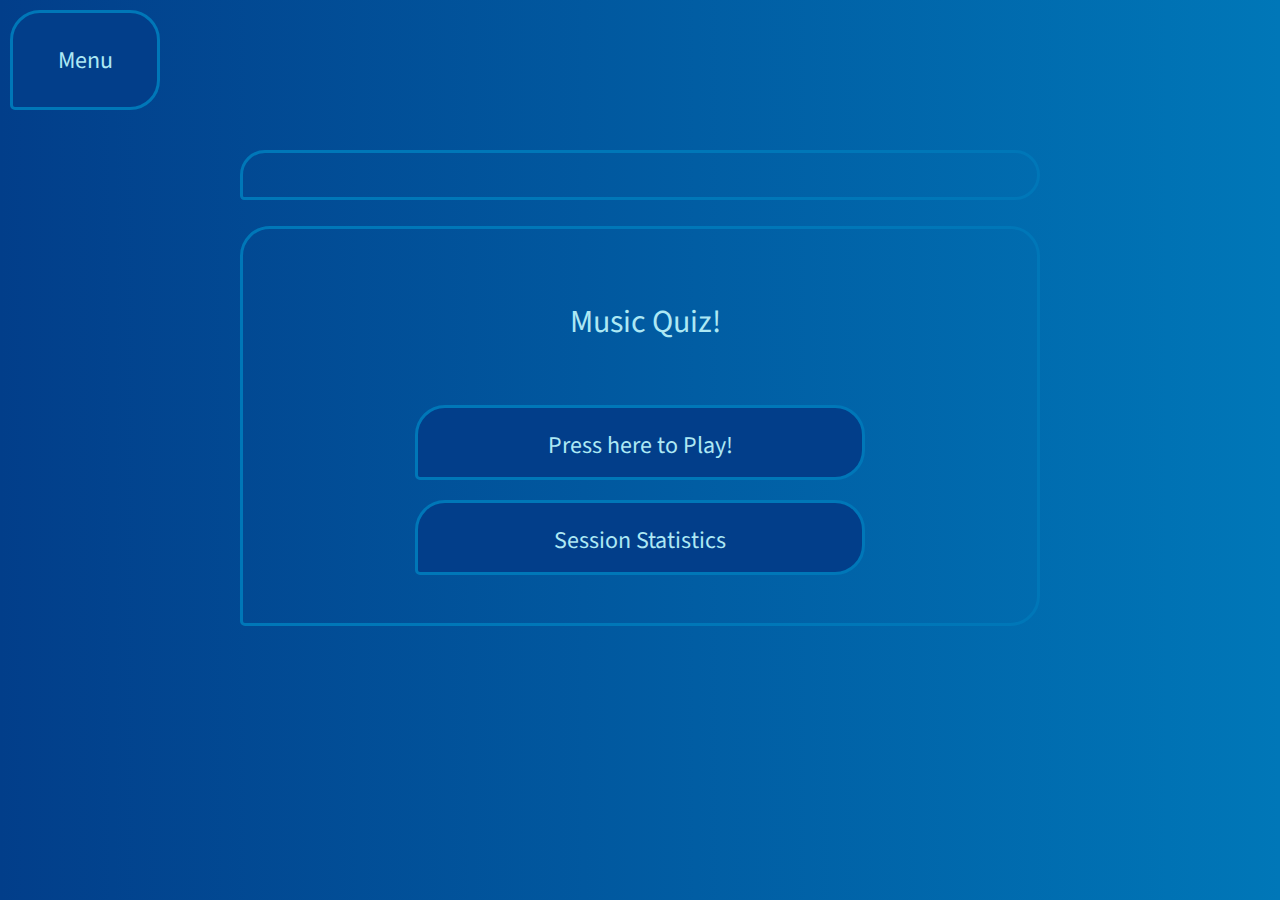
==== index.html @ e1b559f3 "Added a scrolling text" ====
<!DOCTYPE html><html>
<head>
    <title>Music Quiz</title>
    <link href="style.css" rel="stylesheet">
</head>
<body>
    <header>
        <nav class="dropdown">
            <button class="dropButton">Menu</button>
            <nav class="dropdownContent">
                <a href="index.html">Home</a>
                <a href="info.html">About</a>
                <a href="contact.html">Contact</a>
            </nav>
        </nav>
    </header>
    <main class="mainIndex">
        <div class="scroll-left"><p>You can only use 50/50 and Get a Hint! once each per game!</p></div>
        <section class="sectionIndex">
            <p class="pIndex">Music Quiz!</p>
            <a class="buttonIndex" href="https://vuxcode.github.io/pr1-project-osteise/">
                Press here to Play!
            </a>
            <br>
            <a class="buttonIndex" href="#">
                Session Statistics
            </a>
        </section>
    </main>
    <footer>
    
    </footer>
</body>
</html>
---- style.css ----
@import url('https://fonts.googleapis.com/css2?family=Source+Sans+Pro:wght@200&display=swap');
* {
    box-sizing: border-box;
    margin: 0;
    padding: 0;
    font-family: 'Source Sans Pro', sans-serif;
    }
body {
    background-image: linear-gradient(to right, #023E8A , #0077B8);
    }
.mainIndex {
    width: 800px;
    margin-left: auto;
    margin-right: auto;
}
main,
.informationPage {
    text-align: center;
    }
.informationPage {
    padding-left: 80px;
}
.button {
    border: 3px solid #0077B8;
    border-radius: 30px 30px 30px 5px;
    display: inline-block;
    color: #ADE8F4;
    font-size: 20px;
    margin: 10px;
    text-align: center;
    text-decoration: none;
    padding: 10px;
    width: 250px;
}
a:hover {
    background: #0077B8;
    color: #023E8A;
}
article {
    height: 500px;
    width: 400px;
    border: 3px solid #0077B8;
}
section {
    padding-top: 10px;
    width: 100%;
    display: inline-block;
    margin-left: auto;
    margin-right: auto;
}
h1 {
    color: #ADE8F4;
}
h2 {
    color: #ADE8F4;
    font-size: 200%;
    margin-top: 50px;
    margin-bottom: 50px;
}
div {
    display: inline-block;
    width: 426px;
    text-align: right;
    border: 3px solid #0077B8;
    border-radius: 30px 30px 30px 5px;
    padding: 20px;
    margin-bottom: 100px;
}
p {
    text-align: left;
    color: #ADE8F4;
    font-size: 150%;
    margin-left: 10px;
}
figure {
    text-align: center;
    margin-top: 40px;
    padding-left: 8px;
}
footer {
    display: inline-block;
}

/* INFORMATION PAGE */
.information {
    width: 600px;
    float: left;
    padding-left: 190px;
}
aside {
    display: inline-block;
    width: 200px;
}
img {
    width: 200px;
    border: 3px solid #0077B8;
    border-radius: 30px 30px 30px 5px;
}
.bottomPic,
.bottomPicLowered {
    width: 250px;
    height: 150px;
    border: 3px solid #0077B8;
    border-radius: 30px 30px 30px 5px;
    margin-left: 10px;
}
.bottomPicLowered {
    margin-top: 40px;
}
.bottomPic {
    margin-bottom: 40px;
}
.pictures /* figure class */ {
    height: 200px;
    /* min-width: 1200px; */
}
summary {
    margin-left: 200px;
    margin-top: 50px;
    margin-bottom: 40px;
}
.legal {
    font-size: 50%;
    text-align: center;
    margin-bottom: 20px;
}
#fixedButton {
    border: 3px solid #0077B8;
    border-radius: 30px 30px 30px 5px;
    background-color: #023E8A;
    color: #ADE8F4;
    position: fixed;
    text-align: center;
    text-decoration: none;
    bottom: 10px;
    right: 10px;
    width: 150px;
    height: 100px;
    font-size: 150%;
    padding-top: 28px;
}
#fixedButton:hover {
    /* background: #0077B8;
    border-color: #023E8A; */
    width: 200px;
    height: 150px;
    padding-top: 50px;
    font-size: 200%;
}
#fixedAnchor {
    text-decoration: none;
    color: #ADE8F4;
}
#fixedAnchor:hover {
    color: #023E8A;
}

/* INDEX PAGE */
.buttonIndex {
    border: 3px solid #0077B8;
    border-radius: 30px 30px 30px 5px;
    display: inline-block;
    color:#ADE8F4;
    margin: 10px;
    text-align: center;
    text-decoration: none;
    width: 250px;
    height: 75px;
    width: 450px;
    padding-top: 20px;
    background-color: #023E8A;
    font-size: 150%;
}
.pIndex {
    text-align: center;
    margin-top: 30px;
    margin-bottom: 50px;
    font-size: 200%;
}
.sectionIndex {
    border: 3px solid #0077B8;
    border-radius: 30px 30px 30px 5px;
    width: 800px;
    height: 400px;
    margin-left: auto;
    margin-right: auto;
    margin-top: 20px;
    padding-top: 40px;
}


/* FORM */
form {
    height: 1000px;
    width: 100%;
    display: inline-block;
    text-align:center;
    padding-left: 320px;
}
fieldset {
    border: 3px solid #0077B8;
    border-radius: 30px 30px 30px 5px;
    padding-top: 20px;
    padding-bottom: 10px;
    padding-left: 10px;
    padding-right: 10px;
    height: 550px;
    width: 400px;
    text-align: left;
    margin-left: 10px;
    margin-bottom: 50px;
    float: left;
}
.contactInfo {
    padding-right: 20px;
    text-align: right;
    height: 550px;
    width: 426px;
    display: inline-block;
}
label {
    color: #ADE8F4;
}
legend {
    border: 3px solid #0077B8;
    border-radius: 30px 30px 30px 5px;
    font-size: 150%;
    text-align: left;
    margin-left: 10px;
    color: #ADE8F4;
    padding-top: 2px;
    padding-left: 5px;
    padding-bottom:2px;
    width: 200px;
    display: inline-block;
}
#submit {
    width: 400px;
    height: 50px;
    border: 3px solid #0077B8;
    border-radius: 30px 30px 30px 5px;
    background-color: #023E8A;
    color: #ADE8F4;
    margin-top: 10px;
}
#message {
    color: #ADE8F4;
    border: 3px solid #0077B8;
    border-radius: 30px 30px 30px 5px;
    height: 250px;
    width: 400px;
    margin-top: 5px;
    padding-left: 10px;
    padding-top: 5px;
    background: #023E8A;
    text-align: left;
}
#input {
    width: 100%;
}
#name,
#email {
    background-color: #023E8A;
    height: 25px;
    width: 400px;
    margin-top: 5px;
    border: 3px solid #0077B8;
    border-radius: 30px 30px 30px 5px;
    color: #ADE8F4;
    margin-bottom: 20px;
    padding-left: 10px;
}
#submit:hover {
    background-color: #0077B8;
    color: #023E8A;
}


/* DROPDOWN MENU*/
.dropButton {
    background-color: #023E8A;
    color: #ADE8F4;
    text-align: center;
    font-size: 150%;
    width: 150px;
    height: 100px;
    border: 3px solid #0077B8;
    border-radius: 30px 30px 30px 5px;
}
.dropdown {
    position: relative;
    display: inline-block;
}
.dropdownContent {
    display: none;
    position: absolute;
    background-color: #023E8A;
    border: 3px solid #0077B8;
    border-radius: 30px 30px 30px 5px;
    min-width: 100%;
    overflow: auto;
    z-index: 1;
}
.dropdownContent a {
    color: #ADE8F4;
    padding: 12px 16px;
    text-decoration: none;
    display: block;
}
.dropdownContent a:hover {
    background-color: #0077B8;
}
.dropdown:hover .dropdownContent {
    display: block;
}
.dropdown:hover .dropButton {
    background-color: #0077B8;
}
header {
    text-align: left;
    padding-top: 10px;
    padding-left: 10px;
}
nav {
    text-align: right;
    display: inline-block;
}

/* SCROLLING TEXT */
.scroll-left {
    height: 50px;
    width: 800px;
    margin-top: 40px;
    margin-bottom: 0px;
    overflow: hidden;
    position: relative;
    /* background: #023E8A; */
    color: #ADE8F4;
    border: 3px solid #0077B8;
}
.scroll-left p {
    position: absolute;
    width: 100%;
    height: 100%;
    margin: 0;
    line-height: 10px;
    text-align: center;
    -moz-transform:translateX(100%);
    -webkit-transform:translateX(100%);
    transform:translateX(100%);
    -moz-animation: scroll-left 15s linear infinite;
    -webkit-animation: scroll-left 15s linear infinite;
    animation: scroll-left 15s linear infinite;
}
@-moz-keyframes scroll-left {
    0% {-moz-transform: translateX(100%);}
    100% {-moz-transform: translateX(-100%);}
}
@keyframes scroll-left {
    0% {-moz-transform: translateX(100%);
    -webkit-transform: translateX(100%);
    transform: translateX(100%);}
    100% {-moz-transform: translateX(-100%);
    -webkit-transform: translateX(-100%);
    transform: translateX(-100%)}
}
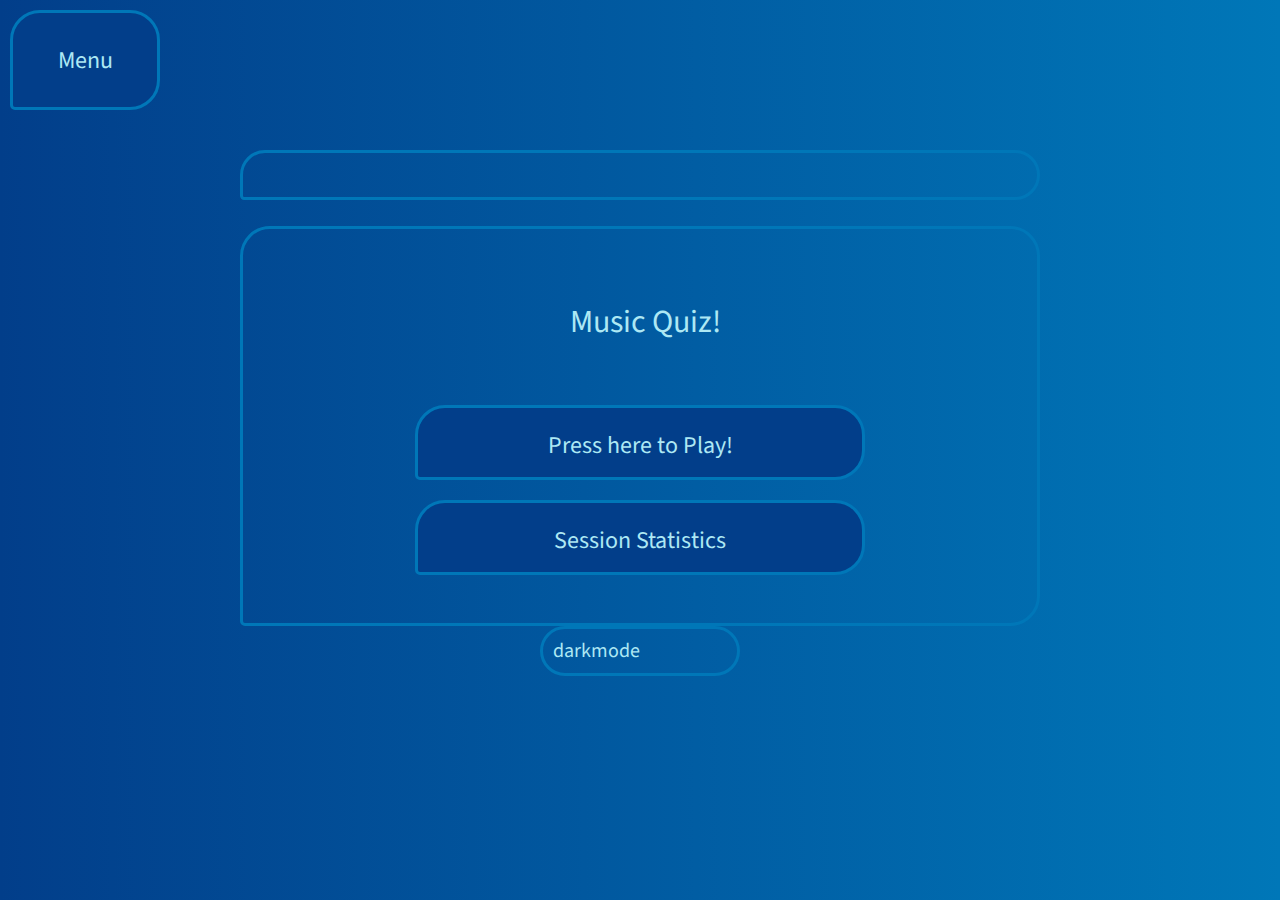
==== commit 7f04da0f: "added program.js and darkmode" ====
--- a/index.html
+++ b/index.html
@@ -1,7 +1,9 @@
-<!DOCTYPE html><html>
+<!DOCTYPE html><html lang="en">
 <head>
+    <meta name="viewport" content="width=device-width, initial-scale=1">
     <title>Music Quiz</title>
     <link href="style.css" rel="stylesheet">
+    <meta charset="utf-8">
 </head>
 <body>
     <header>
@@ -15,20 +17,23 @@
         </nav>
     </header>
     <main class="mainIndex">
-        <div class="scroll-left"><p>You can only use 50/50 and Get a Hint! once each per game!</p></div>
+        <div class="scroll-left">
+            <p>How many questions can you answer?</p>
+        </div>
         <section class="sectionIndex">
             <p class="pIndex">Music Quiz!</p>
             <a class="buttonIndex" href="https://vuxcode.github.io/pr1-project-osteise/">
                 Press here to Play!
             </a>
             <br>
-            <a class="buttonIndex" href="#">
+            <a class="buttonIndex" href="https://vuxcode.github.io/pr1-project-osteise/session-stats.html">
                 Session Statistics
             </a>
         </section>
+        <button id="dark-modeBtn" onClick="darkmode()"><p id="mode"></p></button>
     </main>
-    <footer>
-    
-    </footer>
+<footer>
+</footer>
+<script src="program.js"></script>
 </body>
 </html>--- a/style.css
+++ b/style.css
@@ -18,7 +18,7 @@
     text-align: center;
     }
 .informationPage {
-    padding-left: 80px;
+    padding-left: 380px;
 }
 .button {
     border: 3px solid #0077B8;
@@ -33,8 +33,10 @@
     width: 250px;
 }
 a:hover {
+    color: #023E8A;
+}
+.buttonIndex:hover {
     background: #0077B8;
-    color: #023E8A;
 }
 article {
     height: 500px;
@@ -87,44 +89,46 @@
     float: left;
     padding-left: 190px;
 }
-aside {
+.aside {
     display: inline-block;
     width: 200px;
+    border: none;
+    margin-bottom: 20px;
 }
 img {
     width: 200px;
-    border: 3px solid #0077B8;
-    border-radius: 30px 30px 30px 5px;
+    /* border: 3px solid #0077B8; */
+    border-radius: 30px 30px 30px 5px;
+    box-shadow: 0 4px 15px 0 rgba(49, 196, 190, 0.75);
 }
 .bottomPic,
 .bottomPicLowered {
     width: 250px;
     height: 150px;
-    border: 3px solid #0077B8;
+    /* border: 3px solid #0077B8; */
     border-radius: 30px 30px 30px 5px;
     margin-left: 10px;
 }
 .bottomPicLowered {
     margin-top: 40px;
+    box-shadow: 0 4px 15px 0 rgba(49, 196, 190, 0.75);
 }
 .bottomPic {
     margin-bottom: 40px;
-}
-.pictures /* figure class */ {
-    height: 200px;
-    /* min-width: 1200px; */
-}
-summary {
+    box-shadow: 0 4px 15px 0 rgba(49, 196, 190, 0.75);
+}
+.legal {
+    font-size: 50%;
+    text-align: center;
+    margin-bottom: 20px;
+}
+.infoText {
     margin-left: 200px;
     margin-top: 50px;
     margin-bottom: 40px;
 }
-.legal {
-    font-size: 50%;
-    text-align: center;
-    margin-bottom: 20px;
-}
-#fixedButton {
+.fixedButton {
+    background-size: 300% 100%;
     border: 3px solid #0077B8;
     border-radius: 30px 30px 30px 5px;
     background-color: #023E8A;
@@ -138,21 +142,41 @@
     height: 100px;
     font-size: 150%;
     padding-top: 28px;
-}
-#fixedButton:hover {
+    -moz-transition: all .5s ease-in-out;
+    -o-transition: all .5s ease-in-out;
+    -webkit-transition: all .5s ease-in-out;
+    transition: all .5s ease-in-out;
+}
+.fixedButton:hover {
+    -webkit-box-sizing: border-box;
+    -moz-box-sizing: border-box;
+    box-sizing: border-box;
     /* background: #0077B8;
     border-color: #023E8A; */
     width: 200px;
     height: 150px;
     padding-top: 50px;
     font-size: 200%;
+    /* cursor: pointer; */
+    background-position: 100% 0;
+    -moz-transition: all .5s ease-in-out;
+    -o-transition: all .5s ease-in-out;
+    -webkit-transition: all .5s ease-in-out;
+    transition: all .5s ease-in-out;
 }
 #fixedAnchor {
     text-decoration: none;
     color: #ADE8F4;
 }
+.fixedButton:focus {
+    outline: none;
+}
+.fixedButton.color:hover {
+    background-image: linear-gradient(to left, #023E8A, #0077B8, #0077B8, #33b7ec);
+    box-shadow: 0 4px 15px 0 rgba(49, 196, 190, 0.75);
+}
 #fixedAnchor:hover {
-    color: #023E8A;
+    cursor: pointer;
 }
 
 /* INDEX PAGE */
@@ -200,6 +224,7 @@
 fieldset {
     border: 3px solid #0077B8;
     border-radius: 30px 30px 30px 5px;
+    box-shadow: 0 4px 15px 0 rgba(49, 196, 190, 0.75);
     padding-top: 20px;
     padding-bottom: 10px;
     padding-left: 10px;
@@ -224,6 +249,8 @@
 legend {
     border: 3px solid #0077B8;
     border-radius: 30px 30px 30px 5px;
+    background-color: #023E8A;
+    box-shadow: 0 4px 15px 0 rgba(49, 196, 190, 0.75);
     font-size: 150%;
     text-align: left;
     margin-left: 10px;
@@ -274,7 +301,9 @@
     background-color: #0077B8;
     color: #023E8A;
 }
-
+textarea {
+    resize: none;
+}
 
 /* DROPDOWN MENU*/
 .dropButton {
@@ -287,6 +316,9 @@
     border: 3px solid #0077B8;
     border-radius: 30px 30px 30px 5px;
 }
+.dropButton:hover {
+    box-shadow: 0 4px 15px 0 rgba(49, 196, 190, 0.75);
+}
 .dropdown {
     position: relative;
     display: inline-block;
@@ -309,9 +341,11 @@
 }
 .dropdownContent a:hover {
     background-color: #0077B8;
+    /* box-shadow: 0 4px 15px 0 rgba(49, 196, 190, 0.75); */
 }
 .dropdown:hover .dropdownContent {
     display: block;
+    cursor: pointer;
 }
 .dropdown:hover .dropButton {
     background-color: #0077B8;
@@ -343,7 +377,7 @@
     width: 100%;
     height: 100%;
     margin: 0;
-    line-height: 10px;
+    line-height: 5px;
     text-align: center;
     -moz-transform:translateX(100%);
     -webkit-transform:translateX(100%);
@@ -363,4 +397,19 @@
     100% {-moz-transform: translateX(-100%);
     -webkit-transform: translateX(-100%);
     transform: translateX(-100%)}
+}
+/* DARK AND LIGHTMODE */
+.dark-mode {
+    background-image: linear-gradient(to right, #023E8A , #000000);
+}
+#dark-modeBtn {
+    text-align: center;
+    background-color: transparent;
+    border: 3px solid #0077B8;
+    border-radius: 30px 30px 30px 30px;
+    width: 200px;
+    height: 50px;
+}
+.light-mode {
+    background-image: linear-gradient(to right, #023E8A , #0077B8);
 }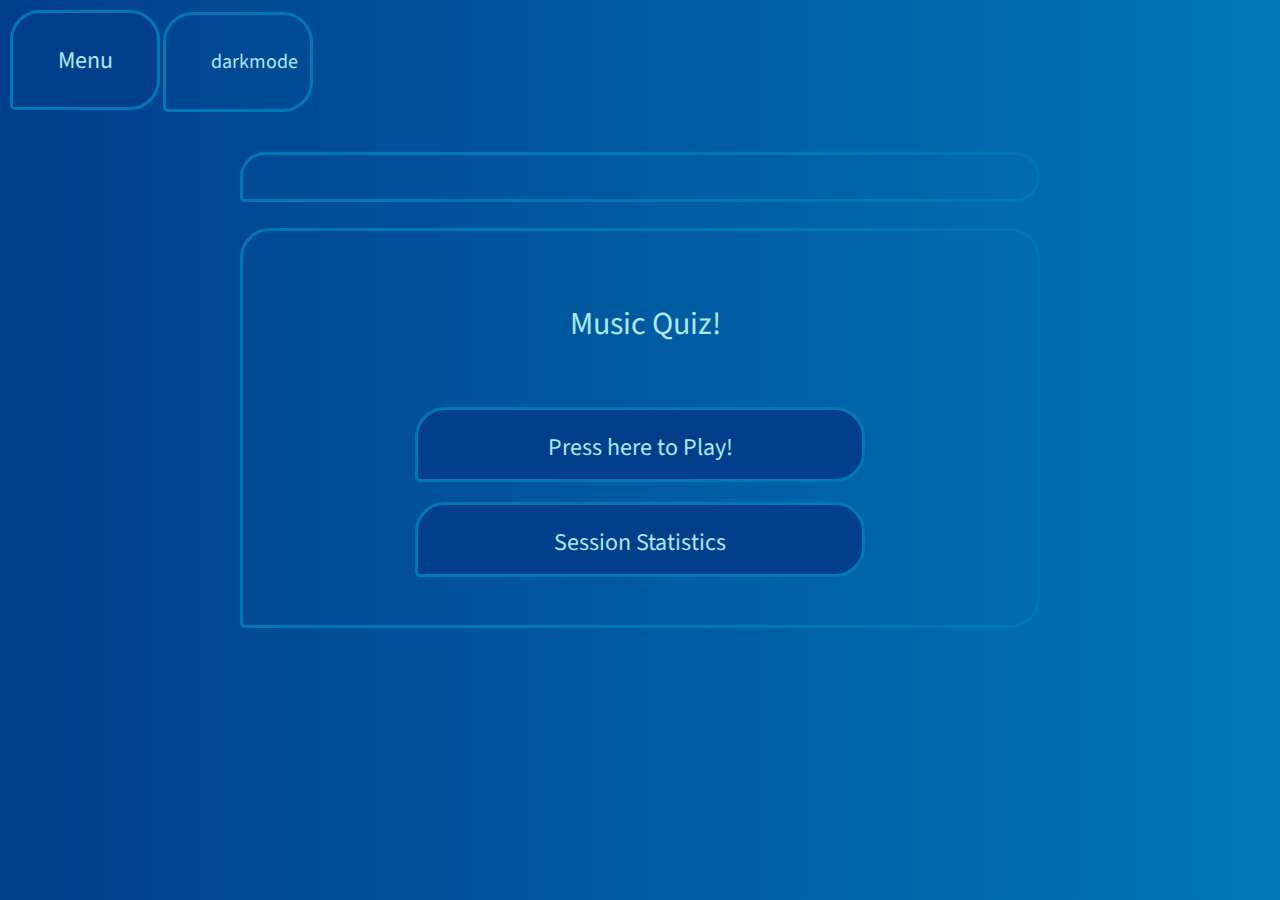
==== commit 98dc2005: "added light and darkmode to all pages" ====
--- a/index.html
+++ b/index.html
@@ -15,6 +15,7 @@
                 <a href="contact.html">Contact</a>
             </nav>
         </nav>
+        <button id="dark-modeBtn" onClick="darkmode()"><p id="mode"></p></button>
     </header>
     <main class="mainIndex">
         <div class="scroll-left">
@@ -30,7 +31,7 @@
                 Session Statistics
             </a>
         </section>
-        <button id="dark-modeBtn" onClick="darkmode()"><p id="mode"></p></button>
+        <!-- <button id="dark-modeBtn" onClick="darkmode()"><p id="mode"></p></button> -->
     </main>
 <footer>
 </footer>
--- a/style.css
+++ b/style.css
@@ -16,9 +16,6 @@
 main,
 .informationPage {
     text-align: center;
-    }
-.informationPage {
-    padding-left: 380px;
 }
 .button {
     border: 3px solid #0077B8;
@@ -34,9 +31,6 @@
 }
 a:hover {
     color: #023E8A;
-}
-.buttonIndex:hover {
-    background: #0077B8;
 }
 article {
     height: 500px;
@@ -89,6 +83,9 @@
     float: left;
     padding-left: 190px;
 }
+/* .informationPage {
+    padding-left: 130px;
+} */
 .aside {
     display: inline-block;
     width: 200px;
@@ -195,6 +192,10 @@
     background-color: #023E8A;
     font-size: 150%;
 }
+.buttonIndex:hover {
+    background: #0077B8;
+    box-shadow: 0 4px 15px 0 rgba(49, 196, 190, 0.75);
+}
 .pIndex {
     text-align: center;
     margin-top: 30px;
@@ -329,7 +330,7 @@
     background-color: #023E8A;
     border: 3px solid #0077B8;
     border-radius: 30px 30px 30px 5px;
-    min-width: 100%;
+    min-width: 150px;
     overflow: auto;
     z-index: 1;
 }
@@ -341,7 +342,6 @@
 }
 .dropdownContent a:hover {
     background-color: #0077B8;
-    /* box-shadow: 0 4px 15px 0 rgba(49, 196, 190, 0.75); */
 }
 .dropdown:hover .dropdownContent {
     display: block;
@@ -399,16 +399,20 @@
     transform: translateX(-100%)}
 }
 /* DARK AND LIGHTMODE */
+#dark-modeBtn {
+    background-color: transparent;
+    padding-left: 35px;
+    width: 150px;
+    height: 100px;
+    border: 3px solid #0077B8;
+    border-radius: 30px 30px 30px 5px;
+}
+#dark-modeBtn:hover {
+    background-color: #0077B8;
+    box-shadow: 0 4px 15px 0 rgba(49, 196, 190, 0.75);
+}
 .dark-mode {
     background-image: linear-gradient(to right, #023E8A , #000000);
-}
-#dark-modeBtn {
-    text-align: center;
-    background-color: transparent;
-    border: 3px solid #0077B8;
-    border-radius: 30px 30px 30px 30px;
-    width: 200px;
-    height: 50px;
 }
 .light-mode {
     background-image: linear-gradient(to right, #023E8A , #0077B8);
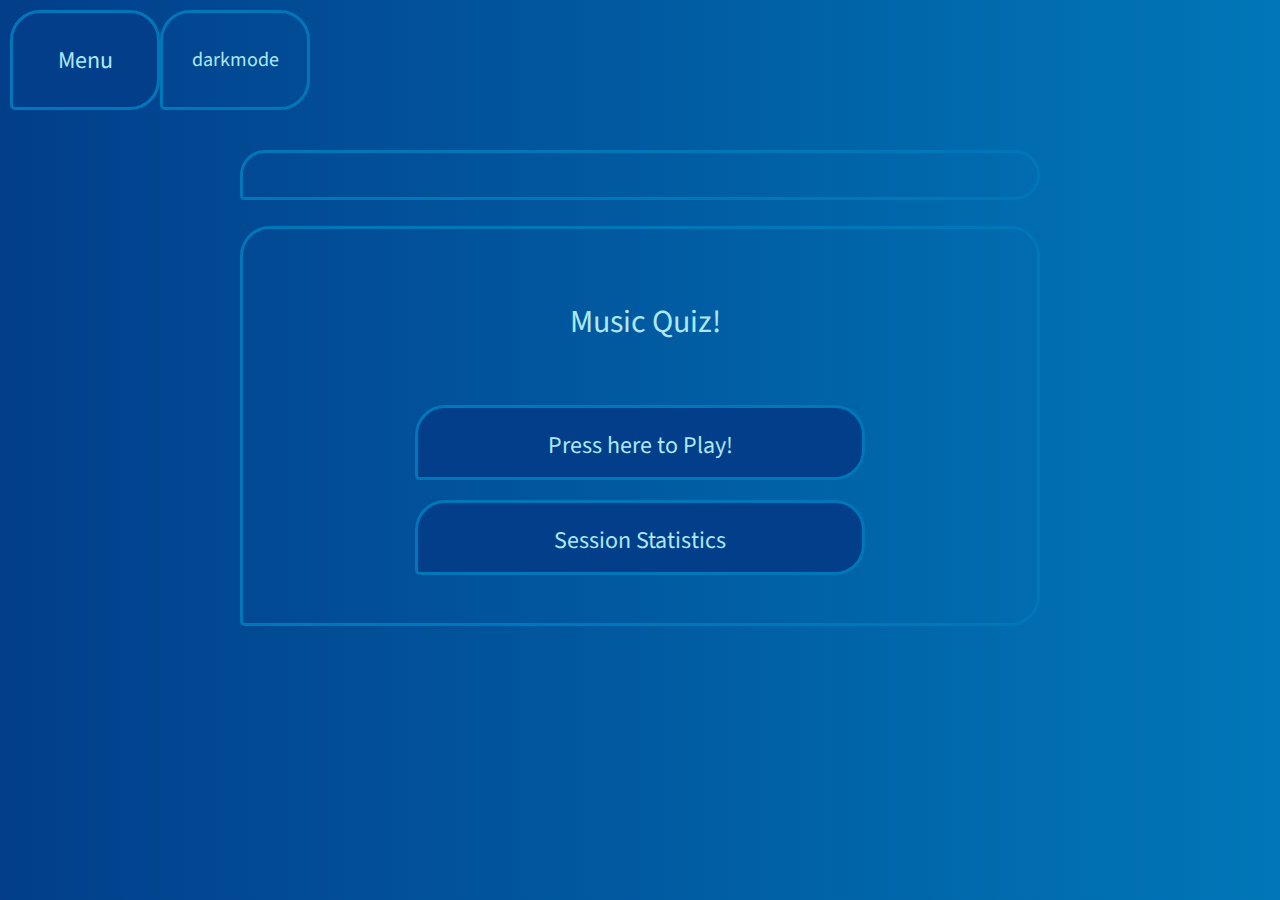
==== commit 6658793d: "validated all pages" ====
--- a/index.html
+++ b/index.html
@@ -5,7 +5,7 @@
     <link href="style.css" rel="stylesheet">
     <meta charset="utf-8">
 </head>
-<body>
+<body onload="randomScrolling()">
     <header>
         <nav class="dropdown">
             <button class="dropButton">Menu</button>
@@ -15,11 +15,13 @@
                 <a href="contact.html">Contact</a>
             </nav>
         </nav>
-        <button id="dark-modeBtn" onClick="darkmode()"><p id="mode"></p></button>
+        <button id="dark-modeBtn" onClick="darkmode()">
+            <span id="mode"></span>
+        </button>
     </header>
     <main class="mainIndex">
         <div class="scroll-left">
-            <p>How many questions can you answer?</p>
+            <p id="scrolling"></p>
         </div>
         <section class="sectionIndex">
             <p class="pIndex">Music Quiz!</p>
@@ -27,11 +29,10 @@
                 Press here to Play!
             </a>
             <br>
-            <a class="buttonIndex" href="https://vuxcode.github.io/pr1-project-osteise/session-stats.html">
+            <a class="buttonIndex" href="session-stats.html">
                 Session Statistics
             </a>
         </section>
-        <!-- <button id="dark-modeBtn" onClick="darkmode()"><p id="mode"></p></button> -->
     </main>
 <footer>
 </footer>
--- a/style.css
+++ b/style.css
@@ -213,14 +213,61 @@
     padding-top: 40px;
 }
 
-
+/* SESSION STAT PAGE */
+.playStat {
+    font-size: 200%;
+}
+/* #startGame:hover {
+    background: #0077B8;
+    color: #0096C7;
+} */
+.statHeader {
+    margin-top: 80px;
+}
+#totalStat,
+#lastScore,
+#highscoreText {
+    font-size: 150%;
+    text-align: left;
+    margin-left: 20px;
+}
+.sessionStatSection {
+    border: 3px solid #0077B8;
+    border-radius: 30px 30px 30px 5px;
+    width: 400px;
+    height: 300px;
+    /* margin-top: 40px; */
+    padding-top: 20px;
+    /* display: inline-block; */
+    float: left;
+    margin-right: 10px;
+}
+.sessionStatDiv {
+    width: 800px;
+    height: 340px;
+    padding: 15px;
+}
+#topArtist {
+    height: 210px;
+    width: 350px;
+    display: inline-block;
+}
+#artistOutput {
+    font-size: 200%;
+    margin-top: 10px;
+}
+.frequently {
+    font-size: 120%;
+    margin-bottom: 10px;
+}
 /* FORM */
 form {
     height: 1000px;
-    width: 100%;
-    display: inline-block;
+    /* width: 100%; */
+    display: inline-block;
+    margin-top: 100px;
     text-align:center;
-    padding-left: 320px;
+    /* padding-left: 320px; */
 }
 fieldset {
     border: 3px solid #0077B8;
@@ -322,7 +369,8 @@
 }
 .dropdown {
     position: relative;
-    display: inline-block;
+    /* display: inline-block; */
+    float: left;
 }
 .dropdownContent {
     display: none;
@@ -406,6 +454,7 @@
     height: 100px;
     border: 3px solid #0077B8;
     border-radius: 30px 30px 30px 5px;
+    padding-left: 0px;
 }
 #dark-modeBtn:hover {
     background-color: #0077B8;
@@ -416,4 +465,8 @@
 }
 .light-mode {
     background-image: linear-gradient(to right, #023E8A , #0077B8);
+}
+#mode {
+    font-size: 150%;
+    color: #ADE8F4;
 }